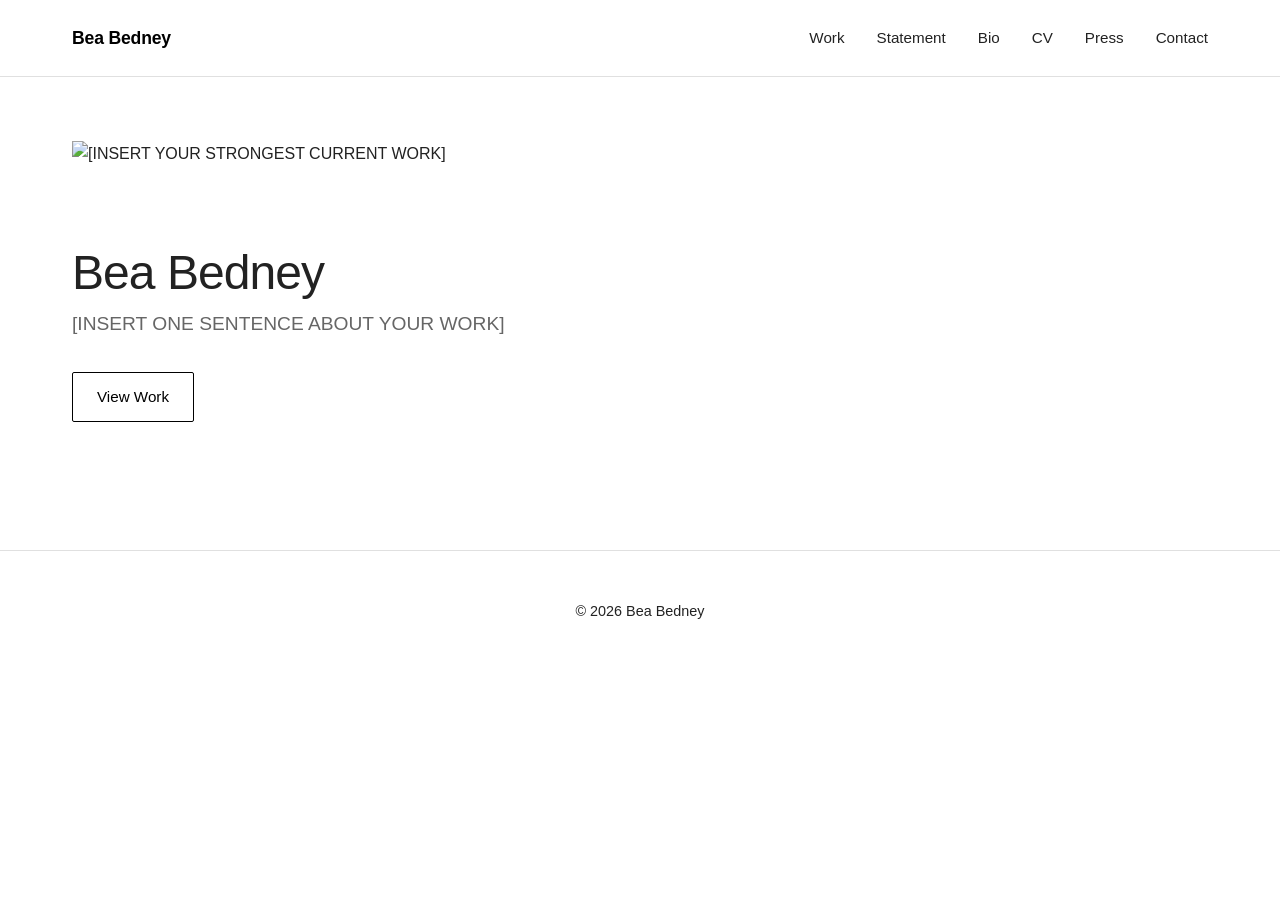
==== index.html @ 04566c12 "Intial Commit: portfolio structure" ====
<!DOCTYPE html>
<html lang="en">
<head>
    <meta charset="UTF-8">
    <meta name="viewport" content="width=device-width, initial-scale=1.0">
    <title>Bea Bedney — Printmaker</title>
    <link rel="stylesheet" href="style.css">
</head>
<body>
    <nav class="navbar">
        <div class="nav-container">
            <a href="index.html" class="logo">Bea Bedney</a>
            <ul class="nav-links">
                <li><a href="work.html">Work</a></li>
                <li><a href="statement.html">Statement</a></li>
                <li><a href="bio.html">Bio</a></li>
                <li><a href="cv.html">CV</a></li>
                <li><a href="press.html">Press</a></li>
                <li><a href="contact.html">Contact</a></li>
            </ul>
        </div>
    </nav>

    <main>
        <section class="hero">
            <div class="hero-image">
                <img src="images/hero.jpg" alt="[INSERT YOUR STRONGEST CURRENT WORK]">
            </div>
            <div class="hero-text">
                <h1>Bea Bedney</h1>
                <p class="tagline">[INSERT ONE SENTENCE ABOUT YOUR WORK]</p>
                <a href="work.html" class="cta-button">View Work</a>
            </div>
        </section>
    </main>

    <footer>
        <p>&copy; 2026 Bea Bedney</p>
    </footer>
</body>
</html>
---- style.css ----
/* ============================================
   BEA BEDNEY ARTIST PORTFOLIO
   Refined minimalism. Let the work shine.
   ============================================ */

:root {
    --primary: #000;
    --secondary: #333;
    --light: #f8f8f8;
    --border: #e0e0e0;
    --text: #222;
    --text-light: #666;
}

* {
    margin: 0;
    padding: 0;
    box-sizing: border-box;
}

html {
    scroll-behavior: smooth;
}

body {
    font-family: -apple-system, BlinkMacSystemFont, 'Segoe UI', 'Helvetica Neue', sans-serif;
    line-height: 1.6;
    color: var(--text);
    background: #fff;
    font-size: 16px;
}

/* Typography */
h1 {
    font-size: 3rem;
    font-weight: 300;
    letter-spacing: -0.02em;
    line-height: 1.1;
    margin-bottom: 0.5rem;
}

h2 {
    font-size: 2rem;
    font-weight: 400;
    letter-spacing: -0.01em;
    margin-bottom: 2rem;
    margin-top: 0;
}

h3 {
    font-size: 1rem;
    font-weight: 600;
    text-transform: uppercase;
    letter-spacing: 0.05em;
    margin-top: 2rem;
    margin-bottom: 1rem;
}

p {
    margin-bottom: 1rem;
    color: var(--text);
    line-height: 1.7;
}

a {
    color: var(--primary);
    text-decoration: none;
    border-bottom: 1px solid var(--border);
    transition: all 0.2s ease;
}

a:hover {
    border-bottom-color: var(--primary);
}

/* Navigation */
.navbar {
    border-bottom: 1px solid var(--border);
    position: sticky;
    top: 0;
    background: #fff;
    z-index: 100;
}

.nav-container {
    max-width: 1200px;
    margin: 0 auto;
    padding: 1.5rem 2rem;
    display: flex;
    justify-content: space-between;
    align-items: center;
}

.logo {
    font-size: 1.1rem;
    font-weight: 600;
    letter-spacing: -0.01em;
    border: none;
}

.logo:hover {
    opacity: 0.7;
}

.nav-links {
    list-style: none;
    display: flex;
    gap: 2rem;
}

.nav-links a {
    font-size: 0.95rem;
    color: var(--text);
    border: none;
}

.nav-links a:hover {
    color: var(--text-light);
}

/* Main content */
main {
    max-width: 1200px;
    margin: 0 auto;
    padding: 0 2rem;
}

/* Hero section */
.hero {
    display: grid;
    grid-template-columns: 1fr;
    gap: 3rem;
    padding: 4rem 0;
    align-items: center;
}

.hero-image {
    width: 100%;
    overflow: hidden;
    margin-bottom: 2rem;
}

.hero-image img {
    width: 100%;
    height: auto;
    display: block;
}

.hero-text h1 {
    margin-bottom: 0.5rem;
}

.tagline {
    font-size: 1.2rem;
    color: var(--text-light);
    margin-bottom: 2rem;
    max-width: 600px;
}

.cta-button {
    display: inline-block;
    padding: 0.75rem 1.5rem;
    border: 1px solid var(--primary);
    border-radius: 2px;
    font-size: 0.95rem;
    text-decoration: none;
    transition: all 0.3s ease;
    border-bottom: 1px solid var(--primary);
}

.cta-button:hover {
    background: var(--primary);
    color: #fff;
}

/* Content sections */
.content-section {
    padding: 4rem 0;
}

.content-section h2 {
    margin-bottom: 2rem;
}

.statement-content,
.bio-content,
.contact-content {
    max-width: 800px;
}

.statement-content p,
.bio-content p {
    font-size: 1.05rem;
    line-height: 1.8;
    color: var(--text);
}

/* Work/Gallery */
.work-section {
    padding: 4rem 0;
}

.gallery {
    display: grid;
    grid-template-columns: repeat(auto-fit, minmax(280px, 1fr));
    gap: 2rem;
    margin-top: 2rem;
}

.gallery-item {
    display: flex;
    flex-direction: column;
}

.gallery-item img {
    width: 100%;
    height: auto;
    display: block;
    margin-bottom: 1rem;
    background: var(--light);
}

.image-details {
    padding: 0 0.5rem;
}

.image-details .title {
    font-weight: 500;
    margin-bottom: 0.25rem;
    font-size: 1rem;
}

.image-details .metadata {
    font-size: 0.85rem;
    color: var(--text-light);
    margin: 0;
}

/* CV */
.cv-section {
    padding: 4rem 0;
    max-width: 900px;
}

.cv-header {
    margin-bottom: 3rem;
    padding-bottom: 2rem;
    border-bottom: 1px solid var(--border);
}

.cv-header p {
    margin-bottom: 0.5rem;
}

.cv-entry {
    margin-bottom: 2rem;
}

.cv-entry p {
    margin-bottom: 0.5rem;
    display: flex;
    gap: 2rem;
}

.year {
    font-weight: 500;
    min-width: 60px;
    flex-shrink: 0;
}

.cv-download {
    margin-top: 3rem;
    padding-top: 2rem;
    border-top: 1px solid var(--border);
}

.cv-download a {
    font-weight: 500;
}

/* Press */
.press-content {
    max-width: 800px;
}

.press-item {
    margin-bottom: 2rem;
    padding-bottom: 2rem;
    border-bottom: 1px solid var(--border);
}

.press-item:last-child {
    border-bottom: none;
}

.press-date {
    font-weight: 500;
    margin-bottom: 0.25rem;
}

.press-publication {
    margin-bottom: 0.25rem;
    font-style: italic;
    color: var(--text-light);
}

.press-title {
    font-weight: 500;
    margin-bottom: 0.25rem;
}

.press-author {
    font-size: 0.9rem;
    color: var(--text-light);
}

/* Contact */
.contact-content {
    font-size: 1.1rem;
}

.contact-email {
    font-size: 1.3rem;
    font-weight: 500;
    margin: 1.5rem 0;
}

.contact-email a {
    border: none;
}

/* Footer */
footer {
    border-top: 1px solid var(--border);
    text-align: center;
    padding: 3rem 2rem;
    color: var(--text-light);
    font-size: 0.9rem;
    margin-top: 4rem;
}

/* ============================================
   MOBILE RESPONSIVE
   ============================================ */

@media (max-width: 768px) {
    h1 {
        font-size: 2rem;
    }

    h2 {
        font-size: 1.5rem;
    }

    .nav-container {
        flex-direction: column;
        gap: 1rem;
        padding: 1rem 2rem;
    }

    .nav-links {
        gap: 1rem;
        flex-wrap: wrap;
        justify-content: center;
    }

    .nav-links a {
        font-size: 0.85rem;
    }

    main {
        padding: 0 1rem;
    }

    .hero {
        padding: 2rem 0;
        gap: 1rem;
    }

    .tagline {
        font-size: 1rem;
    }

    .gallery {
        grid-template-columns: repeat(auto-fit, minmax(200px, 1fr));
        gap: 1rem;
    }

    .content-section {
        padding: 2rem 0;
    }

    .cv-entry p {
        flex-direction: column;
        gap: 0;
    }

    .year {
        margin-bottom: 0.5rem;
    }

    footer {
        padding: 2rem 1rem;
        margin-top: 2rem;
    }
}

@media (max-width: 480px) {
    html {
        font-size: 14px;
    }

    h1 {
        font-size: 1.5rem;
    }

    h2 {
        font-size: 1.2rem;
    }

    .nav-links {
        gap: 0.75rem;
    }

    .nav-links a {
        font-size: 0.75rem;
    }

    .gallery {
        grid-template-columns: 1fr;
    }

    .cta-button {
        display: block;
        text-align: center;
    }
}
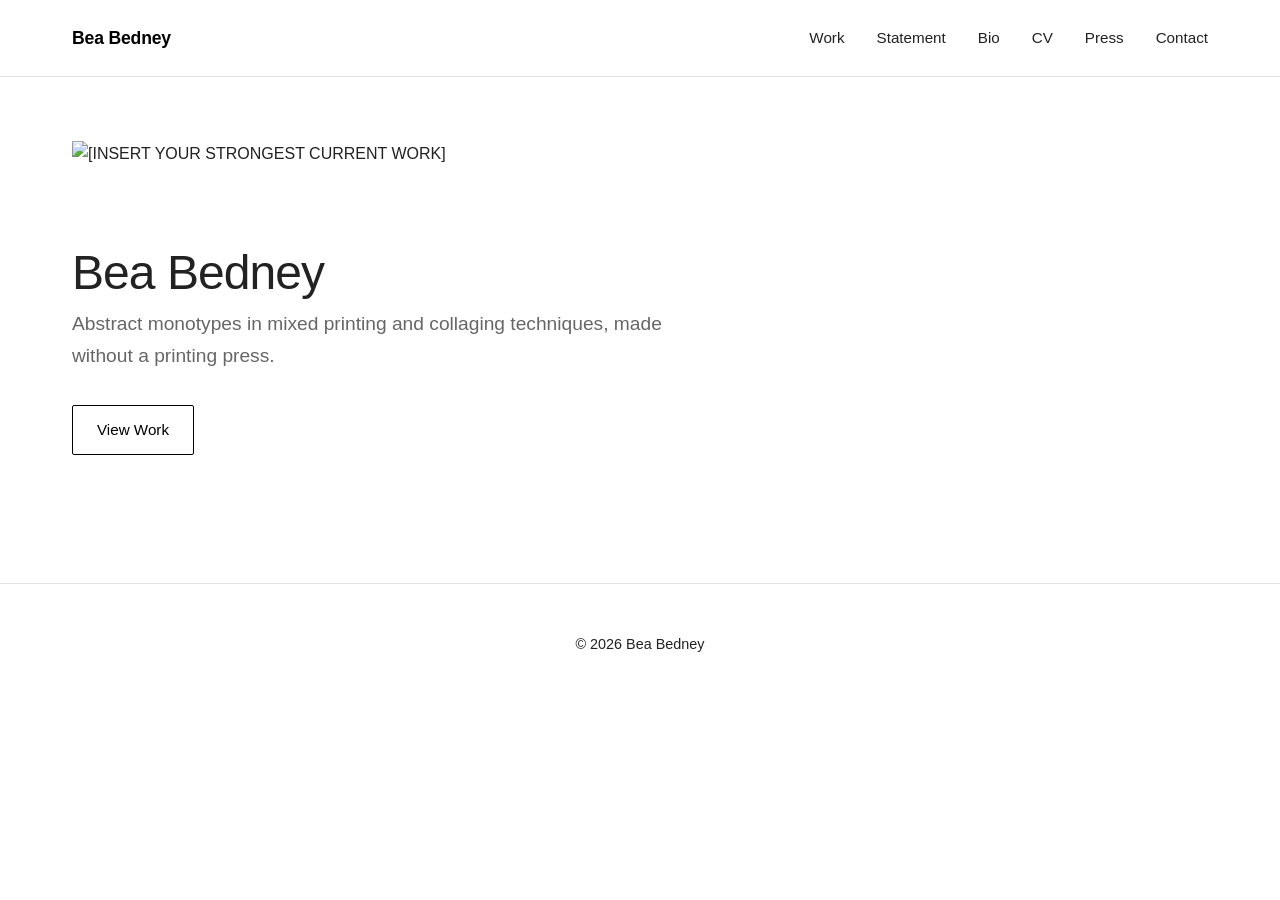
==== commit d8e8a536: "Update index.html" ====
--- a/index.html
+++ b/index.html
@@ -28,7 +28,7 @@
             </div>
             <div class="hero-text">
                 <h1>Bea Bedney</h1>
-                <p class="tagline">[INSERT ONE SENTENCE ABOUT YOUR WORK]</p>
+                <p class="tagline">Abstract monotypes in mixed printing and collaging techniques, made without a printing press.</p>
                 <a href="work.html" class="cta-button">View Work</a>
             </div>
         </section>
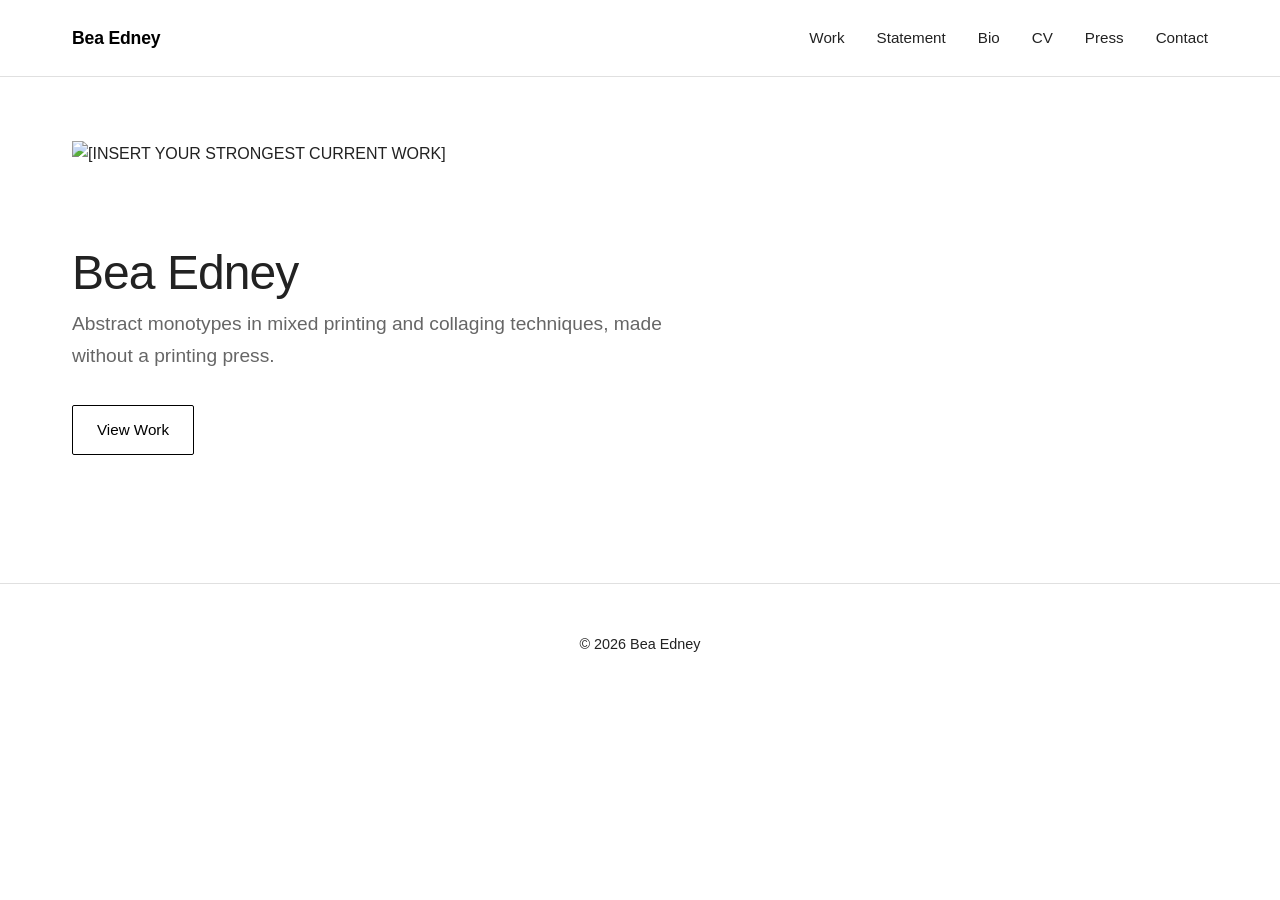
==== commit 03ce36cf: "Update index.html" ====
--- a/index.html
+++ b/index.html
@@ -3,13 +3,13 @@
 <head>
     <meta charset="UTF-8">
     <meta name="viewport" content="width=device-width, initial-scale=1.0">
-    <title>Bea Bedney — Printmaker</title>
+    <title>Bea Edney — Printmaker</title>
     <link rel="stylesheet" href="style.css">
 </head>
 <body>
     <nav class="navbar">
         <div class="nav-container">
-            <a href="index.html" class="logo">Bea Bedney</a>
+            <a href="index.html" class="logo">Bea Edney</a>
             <ul class="nav-links">
                 <li><a href="work.html">Work</a></li>
                 <li><a href="statement.html">Statement</a></li>
@@ -27,7 +27,7 @@
                 <img src="images/hero.jpg" alt="[INSERT YOUR STRONGEST CURRENT WORK]">
             </div>
             <div class="hero-text">
-                <h1>Bea Bedney</h1>
+                <h1>Bea Edney</h1>
                 <p class="tagline">Abstract monotypes in mixed printing and collaging techniques, made without a printing press.</p>
                 <a href="work.html" class="cta-button">View Work</a>
             </div>
@@ -35,7 +35,7 @@
     </main>
 
     <footer>
-        <p>&copy; 2026 Bea Bedney</p>
+        <p>&copy; 2026 Bea Edney</p>
     </footer>
 </body>
 </html>
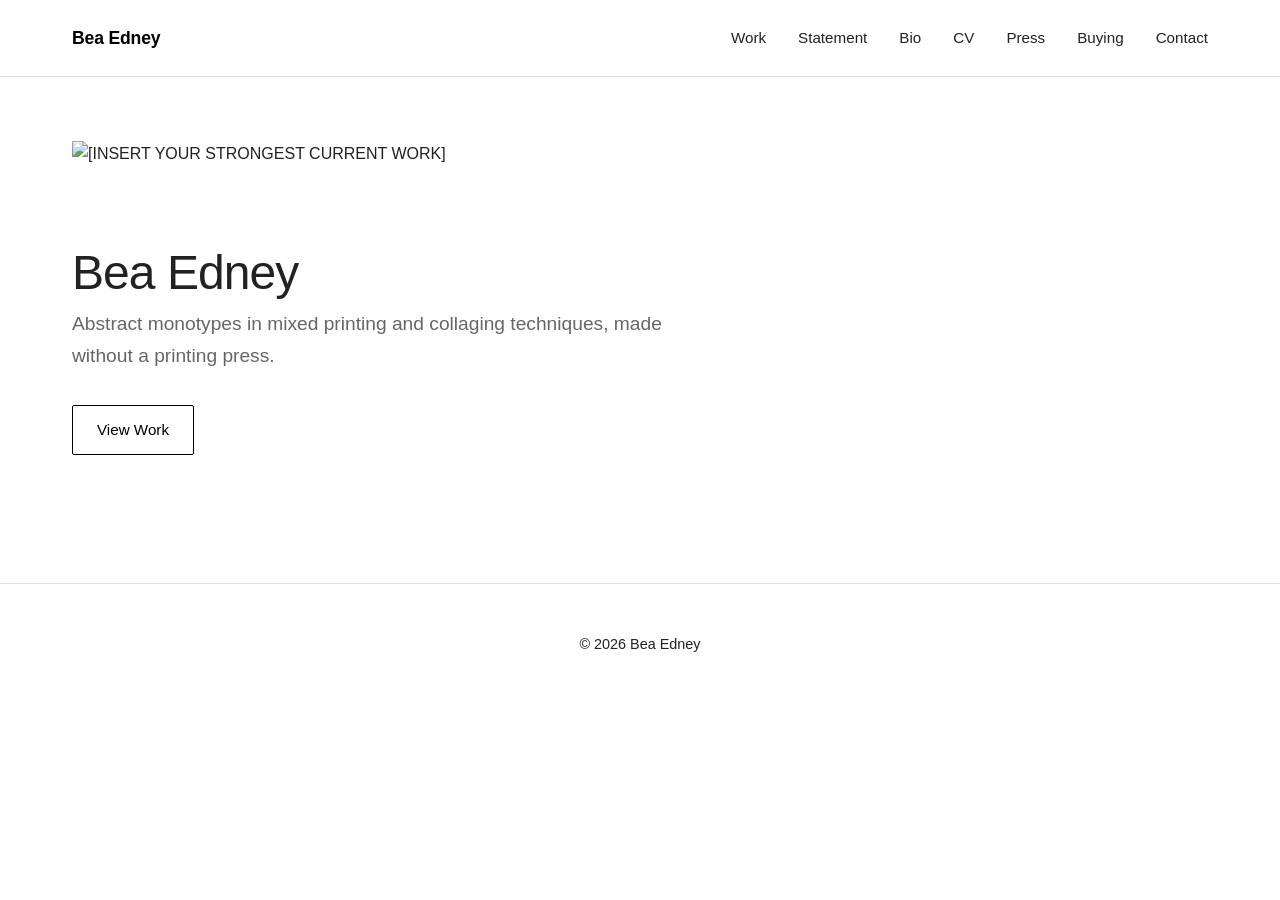
==== commit 2d559253: "Add Buying page and French placeholders" ====
--- a/index.html
+++ b/index.html
@@ -16,6 +16,7 @@
                 <li><a href="bio.html">Bio</a></li>
                 <li><a href="cv.html">CV</a></li>
                 <li><a href="press.html">Press</a></li>
+                <li><a href="buying.html">Buying</a></li>
                 <li><a href="contact.html">Contact</a></li>
             </ul>
         </div>
@@ -37,5 +38,6 @@
     <footer>
         <p>&copy; 2026 Bea Edney</p>
     </footer>
+    <script data-goatcounter="https://beatriceedney.goatcounter.com/count" async src="//gc.zgo.at/count.js"></script>
 </body>
 </html>
--- a/style.css
+++ b/style.css
@@ -435,3 +435,162 @@
         text-align: center;
     }
 }
+/* =====================================================
+   ADD EVERYTHING BELOW TO THE END OF YOUR style.css
+   ===================================================== */
+
+/* ---- Gallery: clickable pieces ---- */
+a.gallery-item {
+    display: block;
+    color: inherit;
+    text-decoration: none;
+}
+a.gallery-item img {
+    transition: opacity 0.2s ease;
+}
+a.gallery-item:hover img {
+    opacity: 0.85;
+}
+
+/* ---- Red dot for sold pieces ---- */
+.sold-label {
+    display: flex;
+    align-items: center;
+    gap: 0.4em;
+    font-size: 0.85em;
+    margin-top: 0.25em;
+}
+.sold-dot {
+    display: inline-block;
+    flex-shrink: 0;
+    width: 0.7em;
+    height: 0.7em;
+    border-radius: 50%;
+    background: #c0392b;
+}
+
+/* ---- Detail page ---- */
+.piece-section {
+    max-width: 1100px;
+    margin: 0 auto;
+    padding: 2rem 1rem 3rem;
+}
+.back-link {
+    margin-bottom: 1.5rem;
+}
+.back-link a {
+    color: inherit;
+}
+.piece-main {
+    display: grid;
+    grid-template-columns: 1fr;
+    gap: 2rem;
+}
+@media (min-width: 800px) {
+    .piece-main {
+        grid-template-columns: 3fr 2fr;
+        align-items: start;
+    }
+}
+.piece-section img {
+    display: block;
+    width: 100%;
+    height: auto;
+}
+.piece-info h1 {
+    margin-top: 0;
+}
+.piece-facts {
+    display: grid;
+    grid-template-columns: auto 1fr;
+    gap: 0.4rem 1rem;
+    margin: 1rem 0;
+}
+.piece-facts dt {
+    font-weight: 600;
+}
+.piece-facts dd {
+    margin: 0;
+}
+.piece-description {
+    line-height: 1.6;
+}
+.enquire-button {
+    display: inline-block;
+    margin-top: 1.5rem;
+    padding: 0.75em 1.5em;
+    border: 1px solid currentColor;
+    color: inherit;
+    text-decoration: none;
+    transition: opacity 0.2s ease;
+}
+.enquire-button:hover {
+    opacity: 0.7;
+}
+.piece-extra {
+    margin-top: 3rem;
+}
+.closeups {
+    display: grid;
+    grid-template-columns: repeat(auto-fit, minmax(240px, 1fr));
+    gap: 1rem;
+}
+.scale {
+    max-width: 700px;
+}
+.caption {
+    margin-top: 2rem;
+    font-size: 0.85em;
+    opacity: 0.7;
+}
+
+/* Gallery: same-sized boxes, whole image visible 
+.gallery .gallery-item img {
+    width: 100%;
+    height: auto;
+    aspect-ratio: 1 / 1;
+    object-fit: contain;
+    background: #f3f2ef;
+}*/
+
+/* Gallery: staggered columns, natural shapes */
+.gallery {
+    display: block;
+    column-count: 3;
+    column-gap: 1.5rem;
+}
+.gallery .gallery-item {
+    break-inside: avoid;
+    margin-bottom: 1.5rem;
+}
+.gallery .gallery-item img {
+    width: 100%;
+    height: auto;
+}
+@media (max-width: 900px) { .gallery { column-count: 2; } }
+@media (max-width: 550px) { .gallery { column-count: 1; } }
+
+/* Small note under the Buy button */
+.buy-note {
+    font-size: 0.9em;
+    color: #666;
+    margin-top: 0.6em;
+}
+
+/* How buying works page */
+.buying-content h3 {
+    margin-top: 2rem;
+    margin-bottom: 0.5rem;
+}
+.buying-content ul {
+    padding-left: 1.2rem;
+    line-height: 1.8;
+}
+.buying-content li {
+    margin-bottom: 0.3rem;
+}
+
+/* French version on Bio and Statement */
+.french-version {
+    margin-top: 3rem;
+}
